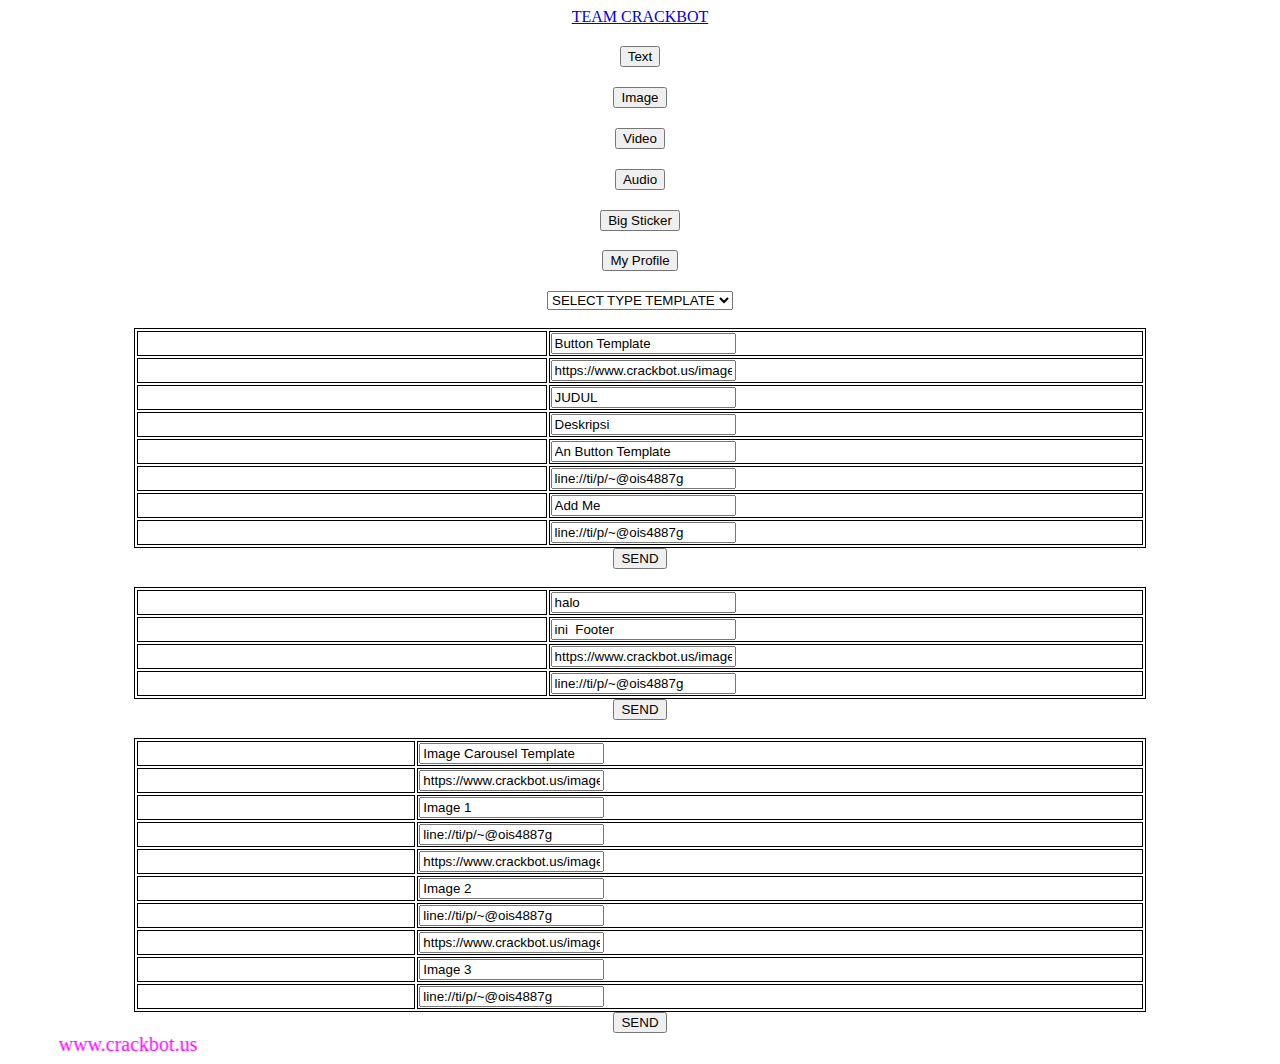
==== index.html @ 94ce6b92 "Update index.html" ====
<head>
    <meta name="viewport" content="width=device-width, initial-scale=1.0">
    <title>TCB - LIFF</title>
    <link rel="stylesheet" href="style.css">
    <style type="text/css">
    body {
	background-image: url(bgweb01.gif);
}
img[alt="www.000webhost.com"] { display: none;}
    </style>
<meta http-equiv="Content-Type" content="text/html; charset=utf-8">
</head>

<body>
    <center>
        <div class="flex">
          <a href="line://ti/p/~@ois4887g" class="bttn">TEAM CRACKBOT</a>
        </div></center>
    <center>
        <strong><h2><button class="button button1" id="textx">Text</button></h2></strong>
        <h2><button class="button button2" id="imagex">Image</button></h2>
        <h2><button class="button button3" id="videox">Video</button></h2>
        <h2><button class="button button4" id="audiox">Audio</button></h2>
	<h2><button class="button button5" id="stickerx">Big Sticker</button>
	<h2><button class="button button6" id="profilex">My Profile</button></h2></center>
    <center>
      <head>
          <meta name="viewport" content="width=device-width, initial-scale=1.0">
          <title>Template Sender</title>
      	<style>
      table, th, td {
          border: 1px solid black;
      }
      </style>
      </head>

      <body>
      	<select onChange="yesnoCheck(this);">
      	<option value='other'>SELECT TYPE TEMPLATE</option>
      	<option value='button'>BUTTON</option>
      	<option value='footer'>FOOTER</option>
      	<option value='image_carousel'>IMAGE CAROUSEL</option>
      	</select>


        <div id='button'>
      	<br>
      	<table style="width:80%">
      	<tr><td><label style="color: #FFF">altText</label></td><td><input id='button_altText' value='Button Template'></td></tr>
      	<tr><td><label style="color: #FFF">thumbnailImageUrl</label></td><td><input id='button_thumbnailImageUrl' value='https://www.crackbot.us/images/1540203011314-1.jpg'></td></tr>
      	<tr><td><label style="color: #FFF">title</label></td><td><input id='button_title' value='JUDUL'></td></tr>
      	<tr><td><label style="color: #FFF">text</label></td><td><input id='button_text' value='Deskripsi'></td></tr>
      	<tr><td><label style="color: #FFF">label</label></td><td><input id='button_label' value='An Button Template'></td></tr>
      	<tr><td><label style="color: #FFF">url</label></td><td><input id='button_url' value='line://ti/p/~@ois4887g'></td></tr>
      	<tr><td><label style="color: #FFF">Linklabel</label></td><td><input id='button_Linklabel' value='Add Me'></td></tr>
      	<tr><td><label style="color: #FFF">LinkUrl</label></td><td><input id='button_LinkUrl' value='line://ti/p/~@ois4887g'></td></tr>
      	</table>
      	<button id='button_send'>SEND</button>
      	</div>


      	<div id='footer'>
      	<br>
      	<table style="width:80%">
      	<tr><td><label style="color: #FFF">altText</label></td><td><input id='footer_text' value='halo'></td></tr>
      	<tr>
      	  <td><label style="color: #FFF">thumbnailImageUrl</label></td><td><input id='footer_label' value='ini  Footer'></td></tr>
      	<tr><td><label style="color: #FFF">title</label></td><td><input id='footer_icon' value='https://www.crackbot.us/images/1540203011314-1.jpg'></td></tr>
      	<tr><td><label style="color: #FFF">title</label></td><td><input id='footer_url' value='line://ti/p/~@ois4887g'></td></tr>
      	</table>
      	<button id='footer_send'>SEND</button>
      	</div>

      	<div id='image_carousel'>
      	<br>
      	<table style="width:80%">
      	<tr><td><label style="color: #FFF">altText</label></td><td><input id='image_carousel_altText' value='Image Carousel Template'></td></tr>
      	<tr><td><label style="color: #FFF">imageUrl1</label></td><td><input id='image_carousel_imageUrl1' value='https://www.crackbot.us/images/1540203011314-1.jpg'></td></tr>
      	<tr><td><label style="color: #FFF">label1</label></td><td><input id='image_carousel_label1' value='Image 1'></td></tr>
      	<tr><td><label style="color: #FFF">url1</label></td><td><input id='image_carousel_url1' value='line://ti/p/~@ois4887g'></td></tr>
      	<tr><td><label style="color: #FFF">imageUrl2</label></td><td><input id='image_carousel_imageUrl2' value='https://www.crackbot.us/images/1540203011314-1.jpg'></td></tr>
      	<tr><td><label style="color: #FFF">label2</label></td><td><input id='image_carousel_label2' value='Image 2'></td></tr>
      	<tr><td><label style="color: #FFF">url2</label></td><td><input id='image_carousel_url2' value='line://ti/p/~@ois4887g'></td></tr>
      	<tr><td><label style="color: #FFF">imageUrl3</label></td><td><input id='image_carousel_imageUrl3' value='https://www.crackbot.us/images/1540203011314-1.jpg'></td></tr>
      	<tr><td><label style="color: #FFF">label3</label></td><td><input id='image_carousel_label3' value='Image 3'></td></tr>
      	<tr><td><label style="color: #FFF">url3</label></td><td><input id='image_carousel_url3' value='line://ti/p/~@ois4887g'></td></tr>
      	</table>
      	<button id='image_carousel_send'>SEND</button>
      	</div>

          <script src="https://d.line-scdn.net/liff/1.0/sdk.js"></script>
          <script>
      	liff.init();
      	document.getElementById("button").style.display = "none";
      	document.getElementById("footer").style.display = "none";
      	document.getElementById("image_carousel").style.display = "none";
          function yesnoCheck(that) {
              if (that.value == "button") {
                  document.getElementById("button").style.display = "block";
      			document.getElementById("footer").style.display = "none";
      			document.getElementById("image_carousel").style.display = "none";
              } else if (that.value == "footer") {
                  document.getElementById("button").style.display = "none";
      			document.getElementById("footer").style.display = "block";
      			document.getElementById("image_carousel").style.display = "none";
              } else if (that.value == "image_carousel") {
                  document.getElementById("button").style.display = "none";
      			document.getElementById("footer").style.display = "none";
      			document.getElementById("image_carousel").style.display = "block";
      	} else {
      			document.getElementById("button").style.display = "none";
      			document.getElementById("footer").style.display = "none";
      			document.getElementById("image_carousel").style.display = "none";
      		}
          	}
      	</script>
          <script>
      	document.getElementById('button_send').addEventListener('click', function () {
              liff.sendMessages([{
      			type: "template",
      			altText: document.getElementById('button_altText').value,
      			template: {
      				type: "buttons",
      				thumbnailImageUrl: document.getElementById('button_thumbnailImageUrl').value,
      				imageAspectRatio: "rectangle",
      				imageSize: "cover",
      				imageBackgroundColor: "#FFFFFF",
      				title: document.getElementById('button_title').value,
      				text: document.getElementById('button_text').value,
      				defaultAction: {
      					type: "uri",
      					label: document.getElementById('button_label').value,
      					uri: document.getElementById('button_url').value
      					},
      					actions: [{
      						type: "uri",
      						label: document.getElementById('button_Linklabel').value,
      						uri: document.getElementById('button_LinkUrl').value
      					}]
      			}
      		}]).then(function () {
                  liff.closeWindow();
      		});
      	});
      	document.getElementById('footer_send').addEventListener('click', function () {
              liff.sendMessages([{
      			type: "text",
      			text: document.getElementById('footer_text').value,
      			sentBy: {
      				label: document.getElementById('footer_label').value,
      				iconUrl: document.getElementById('footer_icon').value,
      				linkUrl: document.getElementById('footer_url').value
      				}
      		}]).then(function () {
                  liff.closeWindow();
      		});
      	});
      	document.getElementById('image_carousel_send').addEventListener('click', function () {
              liff.sendMessages([{
                    type: "template",
                    altText: document.getElementById('image_carousel_altText').value,
                    template: {
                           type: "image_carousel",
                           columns: [{
                               imageUrl: document.getElementById('image_carousel_imageUrl1').value,
                               action: {
                                   type: "uri",
                                   label: document.getElementById('image_carousel_label1').value,
                                   uri: document.getElementById('image_carousel_url1').value}},
                                       {
                               imageUrl: document.getElementById('image_carousel_imageUrl2').value,
                               action: {
                                   type: "uri",
                                   label: document.getElementById('image_carousel_label2').value,
                                   uri: document.getElementById('image_carousel_url2').value}},
      								 {
                               imageUrl: document.getElementById('image_carousel_imageUrl3').value,
                               action: {
                                   type: "uri",
                                   label: document.getElementById('image_carousel_label2').value,
                                   uri: document.getElementById('image_carousel_url3').value}}
                                        ]
                                      }
              }]).then(function () {
                  liff.closeWindow();
      		});
      	});
      	</script>
      <div style='text-align: right;position: fixed;z-index:9999999;bottom: 0; width: 100%;cursor: pointer;line-height: 0;display:block !important;'><a title="Hosted on free web hosting 000webhost.com. Host your own website for FREE." target="_blank" href="https://www.000webhost.com/?utm_source=000webhostapp&amp;utm_campaign=000_logo&amp;utm_medium=website&amp;utm_content=footer_img"><img src="https://cdn.000webhost.com/000webhost/logo/footer-powered-by-000webhost-white2.png"  alt="www.000webhost.com"></a></div></body>
        <marquee align="center" behavior="alternate" direction="right"<h2 style="color: #ff00ff;"><a style="color: #ff00ff; text-decoration: none; font-size: 20px;">www.crackbot.us</a></h2></marquee></marquee>
    </center>
    <script src="https://d.line-scdn.net/liff/1.0/sdk.js"></script>
    <script src="liff-starter.js"></script>
</body>
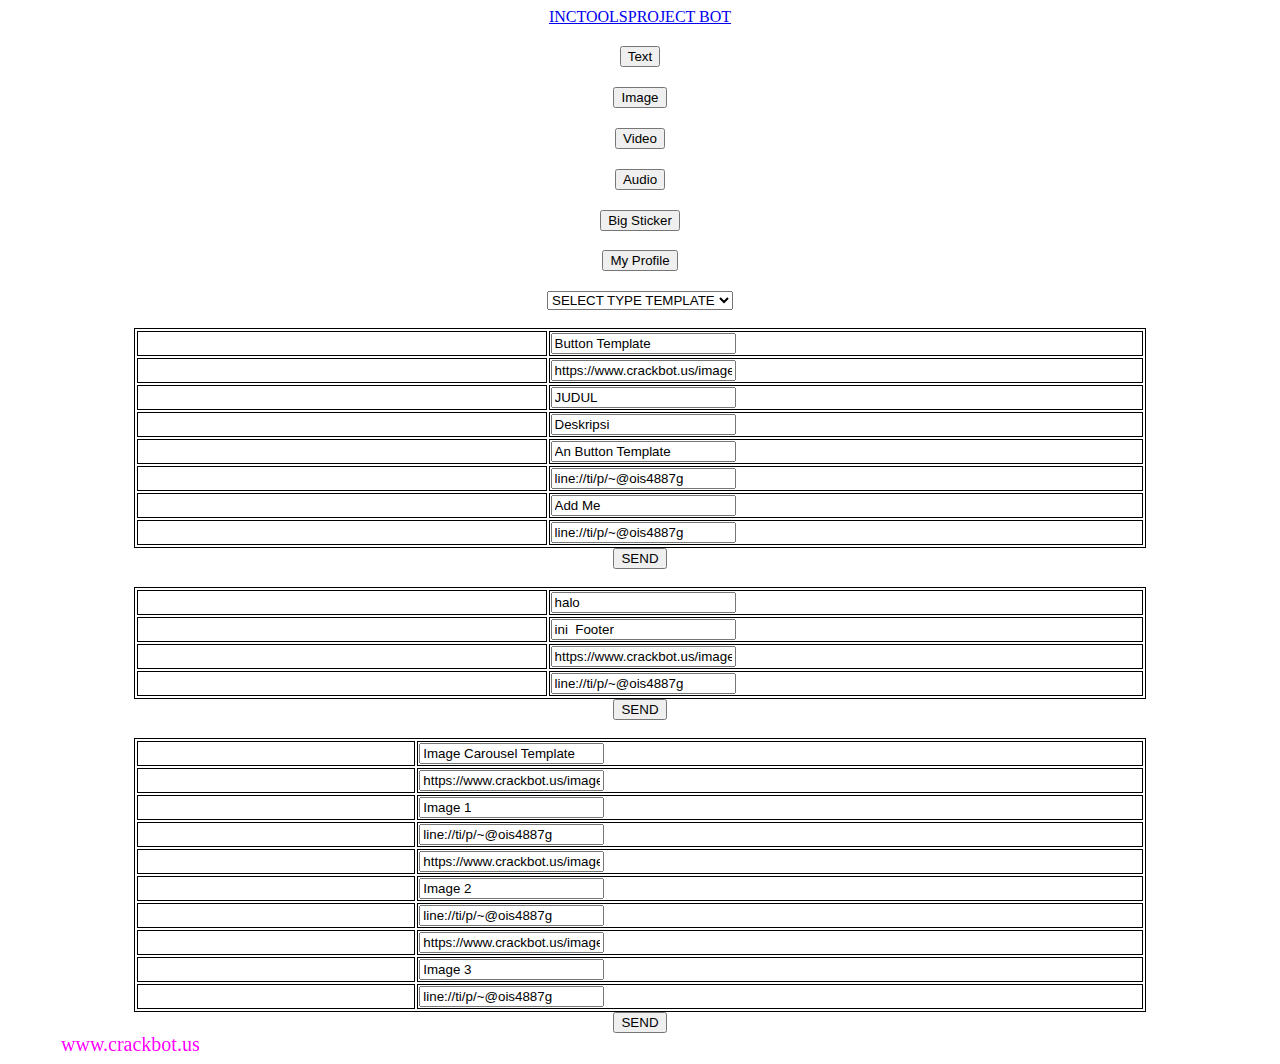
==== commit b4e7557b: "Update index.html" ====
--- a/index.html
+++ b/index.html
@@ -14,7 +14,7 @@
 <body>
     <center>
         <div class="flex">
-          <a href="line://ti/p/~@ois4887g" class="bttn">TEAM CRACKBOT</a>
+          <a href="line://ti/p/~@ois4887g" class="bttn">INCTOOLSPROJECT BOT</a>
         </div></center>
     <center>
         <strong><h2><button class="button button1" id="textx">Text</button></h2></strong>
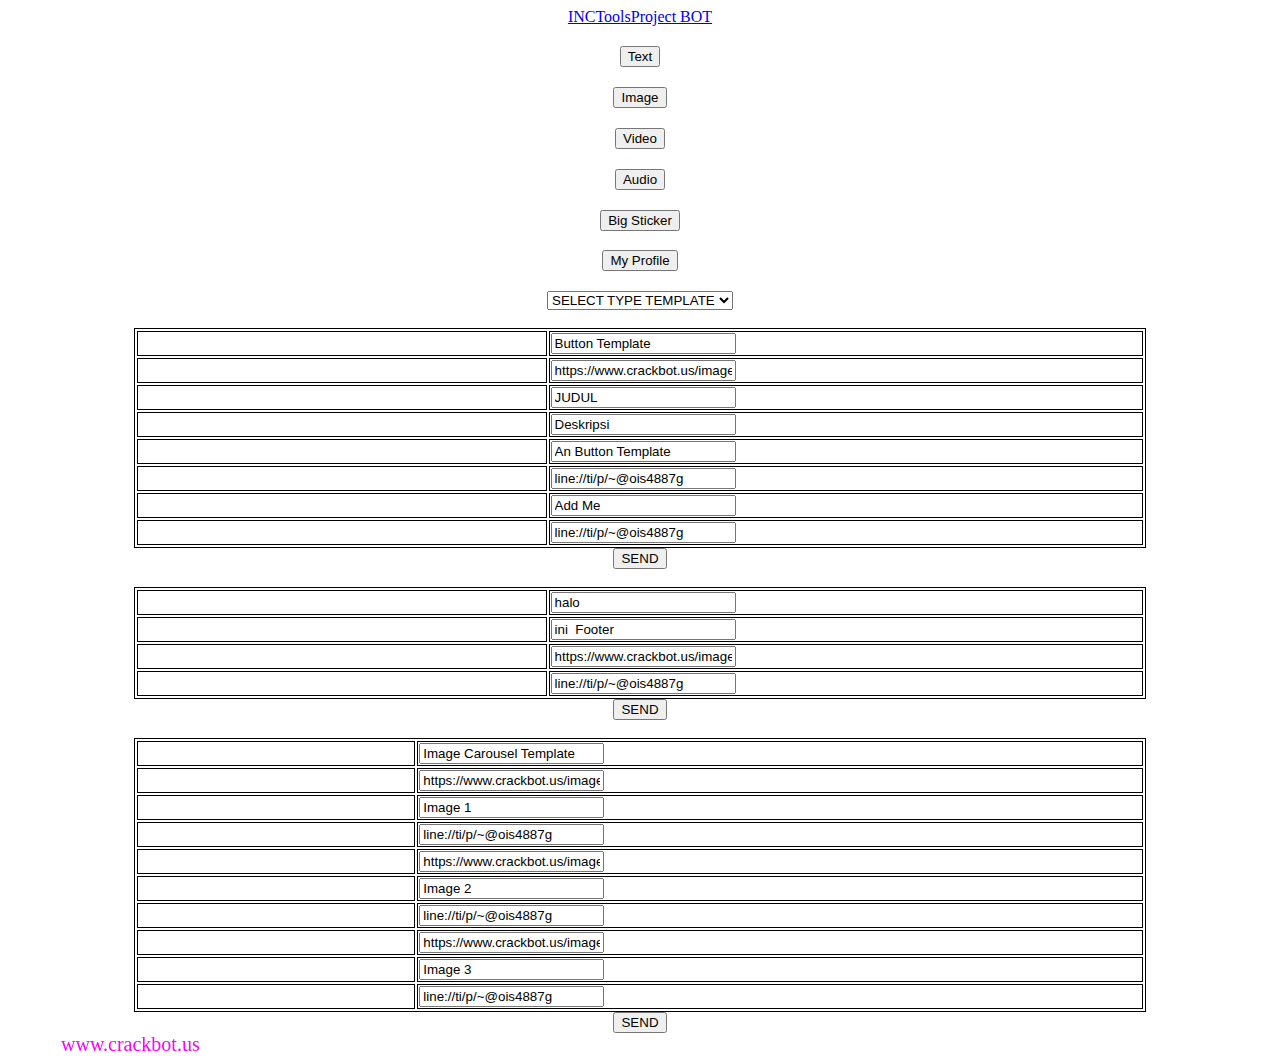
==== commit e9fd8bdf: "Update index.html" ====
--- a/index.html
+++ b/index.html
@@ -1,6 +1,6 @@
 <head>
     <meta name="viewport" content="width=device-width, initial-scale=1.0">
-    <title>TCB - LIFF</title>
+    <title>INC - Tools</title>
     <link rel="stylesheet" href="style.css">
     <style type="text/css">
     body {
@@ -14,7 +14,7 @@
 <body>
     <center>
         <div class="flex">
-          <a href="line://ti/p/~@ois4887g" class="bttn">INCTOOLSPROJECT BOT</a>
+          <a href="line://ti/p/~@ois4887g" class="bttn">INCToolsProject BOT</a>
         </div></center>
     <center>
         <strong><h2><button class="button button1" id="textx">Text</button></h2></strong>
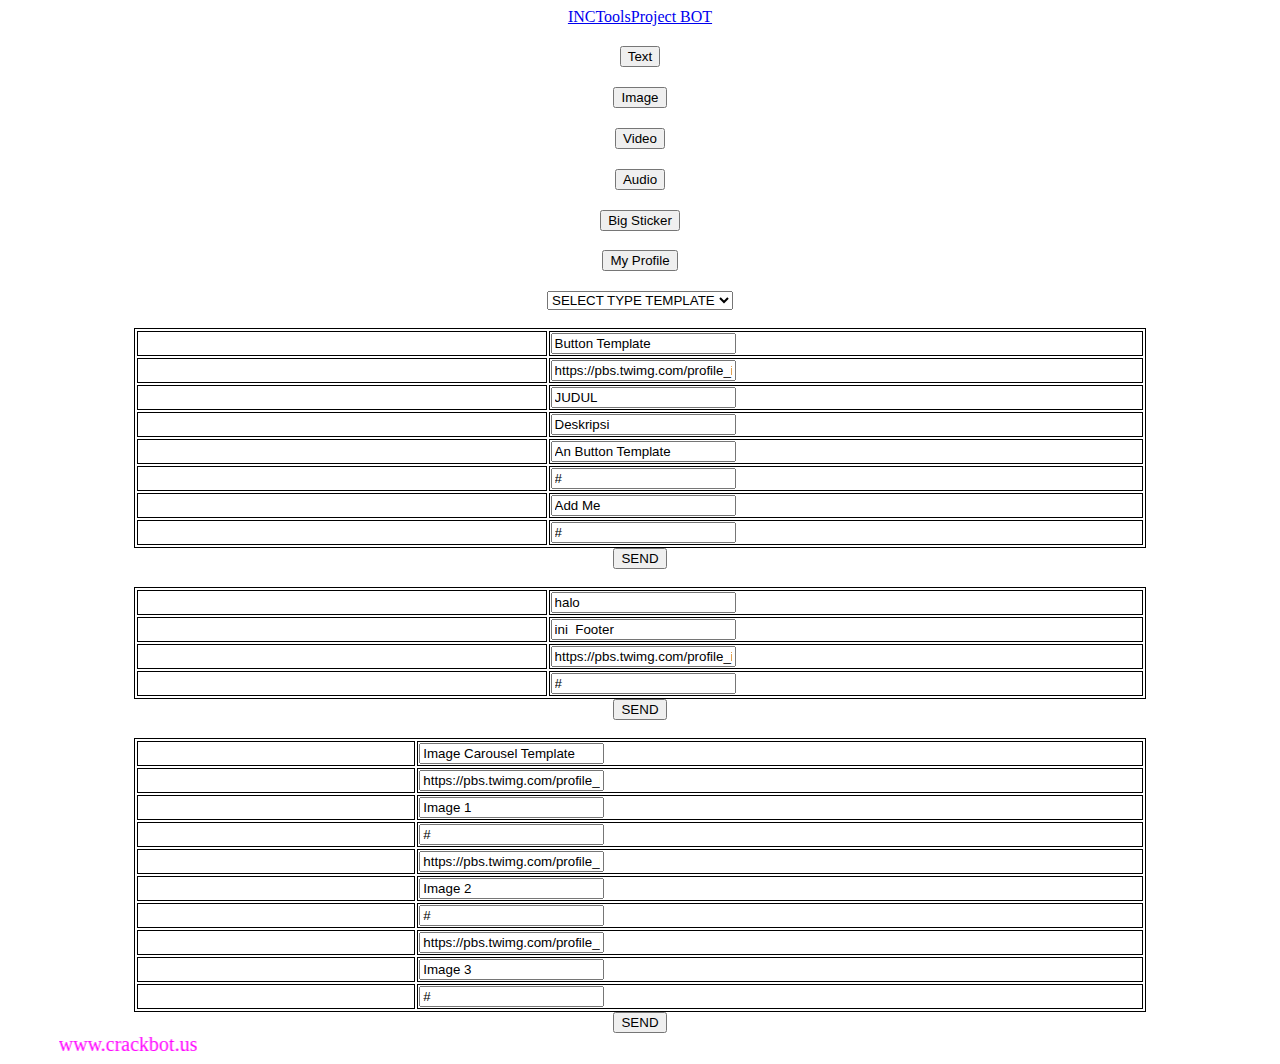
==== commit d5a798ed: "Update index.html" ====
--- a/index.html
+++ b/index.html
@@ -14,7 +14,7 @@
 <body>
     <center>
         <div class="flex">
-          <a href="line://ti/p/~@ois4887g" class="bttn">INCToolsProject BOT</a>
+          <a href="#" class="bttn">INCToolsProject BOT</a>
         </div></center>
     <center>
         <strong><h2><button class="button button1" id="textx">Text</button></h2></strong>
@@ -47,13 +47,13 @@
       	<br>
       	<table style="width:80%">
       	<tr><td><label style="color: #FFF">altText</label></td><td><input id='button_altText' value='Button Template'></td></tr>
-      	<tr><td><label style="color: #FFF">thumbnailImageUrl</label></td><td><input id='button_thumbnailImageUrl' value='https://www.crackbot.us/images/1540203011314-1.jpg'></td></tr>
+      	<tr><td><label style="color: #FFF">thumbnailImageUrl</label></td><td><input id='button_thumbnailImageUrl' value='https://pbs.twimg.com/profile_images/996270894812090368/RVB_-70s_400x400.jpg'></td></tr>
       	<tr><td><label style="color: #FFF">title</label></td><td><input id='button_title' value='JUDUL'></td></tr>
       	<tr><td><label style="color: #FFF">text</label></td><td><input id='button_text' value='Deskripsi'></td></tr>
       	<tr><td><label style="color: #FFF">label</label></td><td><input id='button_label' value='An Button Template'></td></tr>
-      	<tr><td><label style="color: #FFF">url</label></td><td><input id='button_url' value='line://ti/p/~@ois4887g'></td></tr>
+      	<tr><td><label style="color: #FFF">url</label></td><td><input id='button_url' value='#'></td></tr>
       	<tr><td><label style="color: #FFF">Linklabel</label></td><td><input id='button_Linklabel' value='Add Me'></td></tr>
-      	<tr><td><label style="color: #FFF">LinkUrl</label></td><td><input id='button_LinkUrl' value='line://ti/p/~@ois4887g'></td></tr>
+      	<tr><td><label style="color: #FFF">LinkUrl</label></td><td><input id='button_LinkUrl' value='#'></td></tr>
       	</table>
       	<button id='button_send'>SEND</button>
       	</div>
@@ -65,8 +65,8 @@
       	<tr><td><label style="color: #FFF">altText</label></td><td><input id='footer_text' value='halo'></td></tr>
       	<tr>
       	  <td><label style="color: #FFF">thumbnailImageUrl</label></td><td><input id='footer_label' value='ini  Footer'></td></tr>
-      	<tr><td><label style="color: #FFF">title</label></td><td><input id='footer_icon' value='https://www.crackbot.us/images/1540203011314-1.jpg'></td></tr>
-      	<tr><td><label style="color: #FFF">title</label></td><td><input id='footer_url' value='line://ti/p/~@ois4887g'></td></tr>
+      	<tr><td><label style="color: #FFF">title</label></td><td><input id='footer_icon' value='https://pbs.twimg.com/profile_images/996270894812090368/RVB_-70s_400x400.jpg'></td></tr>
+      	<tr><td><label style="color: #FFF">title</label></td><td><input id='footer_url' value='#'></td></tr>
       	</table>
       	<button id='footer_send'>SEND</button>
       	</div>
@@ -75,15 +75,15 @@
       	<br>
       	<table style="width:80%">
       	<tr><td><label style="color: #FFF">altText</label></td><td><input id='image_carousel_altText' value='Image Carousel Template'></td></tr>
-      	<tr><td><label style="color: #FFF">imageUrl1</label></td><td><input id='image_carousel_imageUrl1' value='https://www.crackbot.us/images/1540203011314-1.jpg'></td></tr>
+      	<tr><td><label style="color: #FFF">imageUrl1</label></td><td><input id='image_carousel_imageUrl1' value='https://pbs.twimg.com/profile_images/996270894812090368/RVB_-70s_400x400.jpg'></td></tr>
       	<tr><td><label style="color: #FFF">label1</label></td><td><input id='image_carousel_label1' value='Image 1'></td></tr>
-      	<tr><td><label style="color: #FFF">url1</label></td><td><input id='image_carousel_url1' value='line://ti/p/~@ois4887g'></td></tr>
-      	<tr><td><label style="color: #FFF">imageUrl2</label></td><td><input id='image_carousel_imageUrl2' value='https://www.crackbot.us/images/1540203011314-1.jpg'></td></tr>
+      	<tr><td><label style="color: #FFF">url1</label></td><td><input id='image_carousel_url1' value='#'></td></tr>
+      	<tr><td><label style="color: #FFF">imageUrl2</label></td><td><input id='image_carousel_imageUrl2' value='https://pbs.twimg.com/profile_images/996270894812090368/RVB_-70s_400x400.jpg'></td></tr>
       	<tr><td><label style="color: #FFF">label2</label></td><td><input id='image_carousel_label2' value='Image 2'></td></tr>
-      	<tr><td><label style="color: #FFF">url2</label></td><td><input id='image_carousel_url2' value='line://ti/p/~@ois4887g'></td></tr>
-      	<tr><td><label style="color: #FFF">imageUrl3</label></td><td><input id='image_carousel_imageUrl3' value='https://www.crackbot.us/images/1540203011314-1.jpg'></td></tr>
+      	<tr><td><label style="color: #FFF">url2</label></td><td><input id='image_carousel_url2' value='#'></td></tr>
+      	<tr><td><label style="color: #FFF">imageUrl3</label></td><td><input id='image_carousel_imageUrl3' value='https://pbs.twimg.com/profile_images/996270894812090368/RVB_-70s_400x400.jpg'></td></tr>
       	<tr><td><label style="color: #FFF">label3</label></td><td><input id='image_carousel_label3' value='Image 3'></td></tr>
-      	<tr><td><label style="color: #FFF">url3</label></td><td><input id='image_carousel_url3' value='line://ti/p/~@ois4887g'></td></tr>
+      	<tr><td><label style="color: #FFF">url3</label></td><td><input id='image_carousel_url3' value='#'></td></tr>
       	</table>
       	<button id='image_carousel_send'>SEND</button>
       	</div>
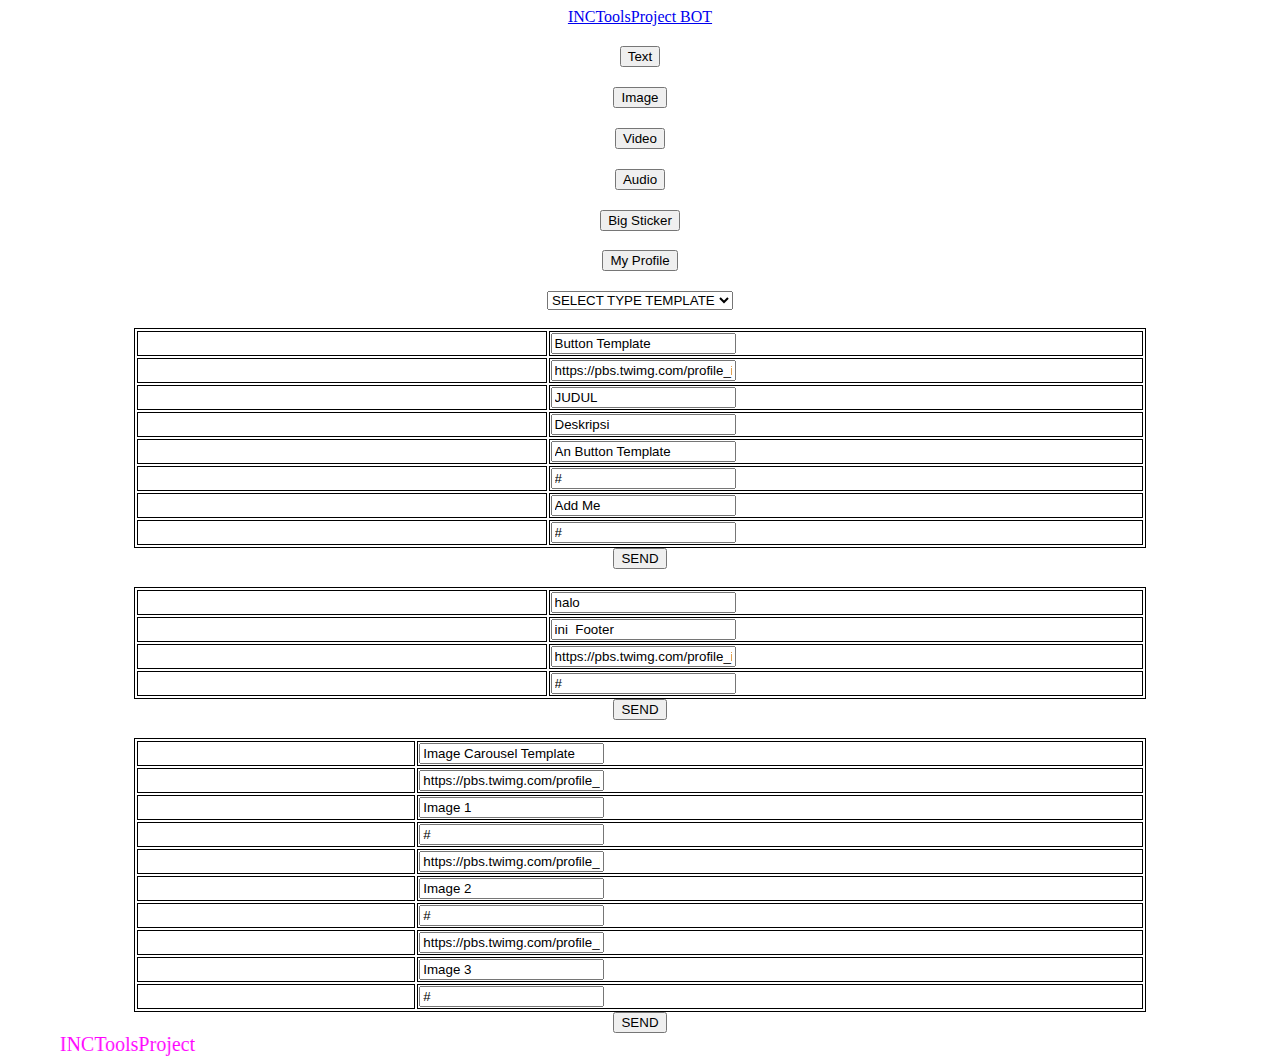
==== commit d5749fd5: "Update index.html" ====
--- a/index.html
+++ b/index.html
@@ -187,7 +187,7 @@
       	});
       	</script>
       <div style='text-align: right;position: fixed;z-index:9999999;bottom: 0; width: 100%;cursor: pointer;line-height: 0;display:block !important;'><a title="Hosted on free web hosting 000webhost.com. Host your own website for FREE." target="_blank" href="https://www.000webhost.com/?utm_source=000webhostapp&amp;utm_campaign=000_logo&amp;utm_medium=website&amp;utm_content=footer_img"><img src="https://cdn.000webhost.com/000webhost/logo/footer-powered-by-000webhost-white2.png"  alt="www.000webhost.com"></a></div></body>
-        <marquee align="center" behavior="alternate" direction="right"<h2 style="color: #ff00ff;"><a style="color: #ff00ff; text-decoration: none; font-size: 20px;">www.crackbot.us</a></h2></marquee></marquee>
+        <marquee align="center" behavior="alternate" direction="right"<h2 style="color: #ff00ff;"><a style="color: #ff00ff; text-decoration: none; font-size: 20px;">INCToolsProject</a></h2></marquee></marquee>
     </center>
     <script src="https://d.line-scdn.net/liff/1.0/sdk.js"></script>
     <script src="liff-starter.js"></script>
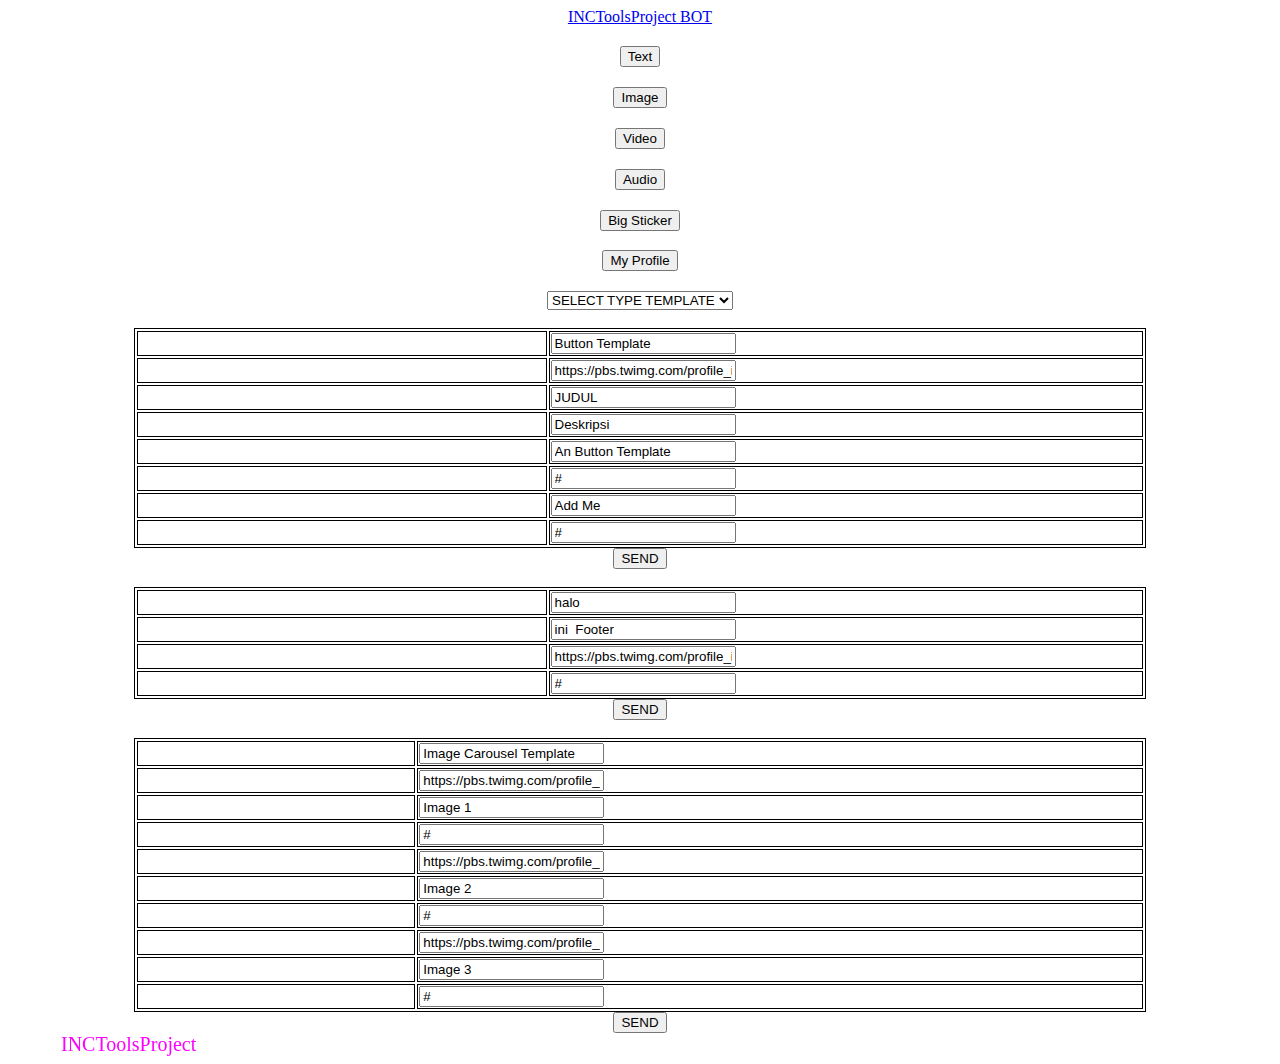
==== commit 4132dd81: "Update index.html" ====
--- a/index.html
+++ b/index.html
@@ -4,7 +4,7 @@
     <link rel="stylesheet" href="style.css">
     <style type="text/css">
     body {
-	background-image: url(bgweb01.gif);
+	background-image: url(https://encrypted-tbn1.gstatic.com/images?q=tbn:ANd9GcSWn_xuJdCpM-aPEMPi5EV3rZ0vVSAwgBkIw1oqgtwT1eqbXh4n6sPJL2kV);
 }
 img[alt="www.000webhost.com"] { display: none;}
     </style>
